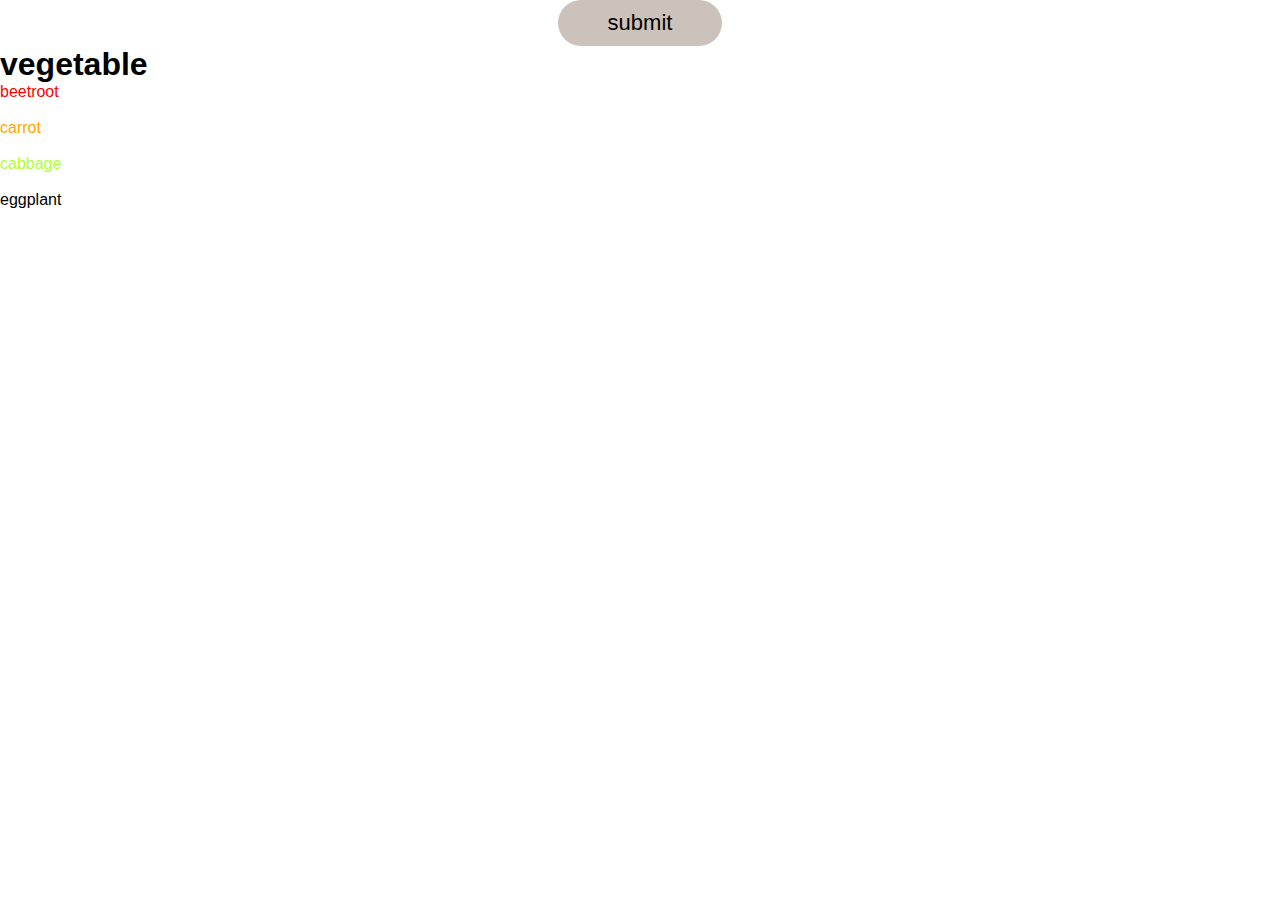
==== index.html @ 71a4be1a "removed empty lines" ====
<!DOCTYPE html>
<html>
    <head>
        <meta name="view port" content="width-device-width,initial-scale1.0">
        <title>popup</title>
     <link rel="stylesheet" href="style8.css">   
    </head>
    <body>
        <div class="container">
            <button type="submit" class="btn" onclick="openPopup()"> submit</button>
            <div class="popup" id="popup">
                <h2>Thank you!</h2>
                <p> your shopping details has been successfully submitted.Thanks!</p>
                <button type="button" onclick="closePopup()">ok</button>
            </div>
        </div>
        <h1>vegetable </h1>
        <div id="store"></div>

        <script>
            let popup =document.getElementById("popup");
            function openPopup(){
                popup.classList.add("open-popup");
            }
                function closePopup(){
                    popup.classList.remove("open-popup");

                }
          //  const vegetables=["beetroot","carrot","cabbage"," eggplant"];
//const color=["red","orange","greenyellow","violet"]
    // document.getElementById("store").innerHTML=vegetables.join("<br><br>");
      const vegetables=[
        {
            "name":"beetroot",
            "color":"red"
        },
        {
           "name":"carrot",
            "color":"orange"
        },
        {
           "name":"cabbage",
           "color":"greenyellow"
        },

       {
           "name":"eggplant",
            "color":"voilet"
        }
    ]


let text="";

for
( let i=0; i < vegetables.length;i++){
   text += "<li style='color:"+vegetables[i].color+"'>" +vegetables[i].name+"<li>";
}
document.getElementById("store").innerHTML=text;


</script>
    </body>
</html>
---- style8.css ----
*{ margin: 0;
    padding: 0;
    box-sizing: border-box;
    font-family: sans-serif;

}

.container{
    width:100%;

    background-color:#fff(50, 150, 41);
    display: flex;
    align-items: center;
justify-content: center;
}
.btn{
    padding: 10px 50px;
    background-color: #cbc2bb;
    border:0;
    outline: 2px;
    cursor: pointer;
    font-size: 22px;
    font-weight: 500;
    border-radius: 30px;
}
.popup{
    width:400px;
    background-color: #fff;
    border-radius: 6px;
    box-shadow: 2px 2px 8px rgba(0, 0, 0, 0.5);
    transform:translate(-50%,-50%) scale(0.1);
    position: absolute;
    color: #333;
      top:0;
      visibility:hidden;
      transition: transform 0.4s,top 0.4s;
      text-align:center;
      padding: 0 30px 30px;


}
.open-popup
           {
            visibility: visible;
            top:50%;
            transform:translate(-50%,-50%) scale(1);

}
   .popup h2{
    font-size: 38px;
    font-weight: 500;
    margin:30px 0 10px;
   }
.popup button{

    width: 100%;
    margin-top: 50px;
    padding:10px 0;
    background: #6fd649;
    color: #fff;
    border: 0;
    outline:none;
font-size: 18px;
 border-radius: 4px;
 cursor:pointer;
 box-shadow: 0 5px 5px rgba(0,0,0, 0.2);

}
#store{color:red,orange,greenyellow,violet};
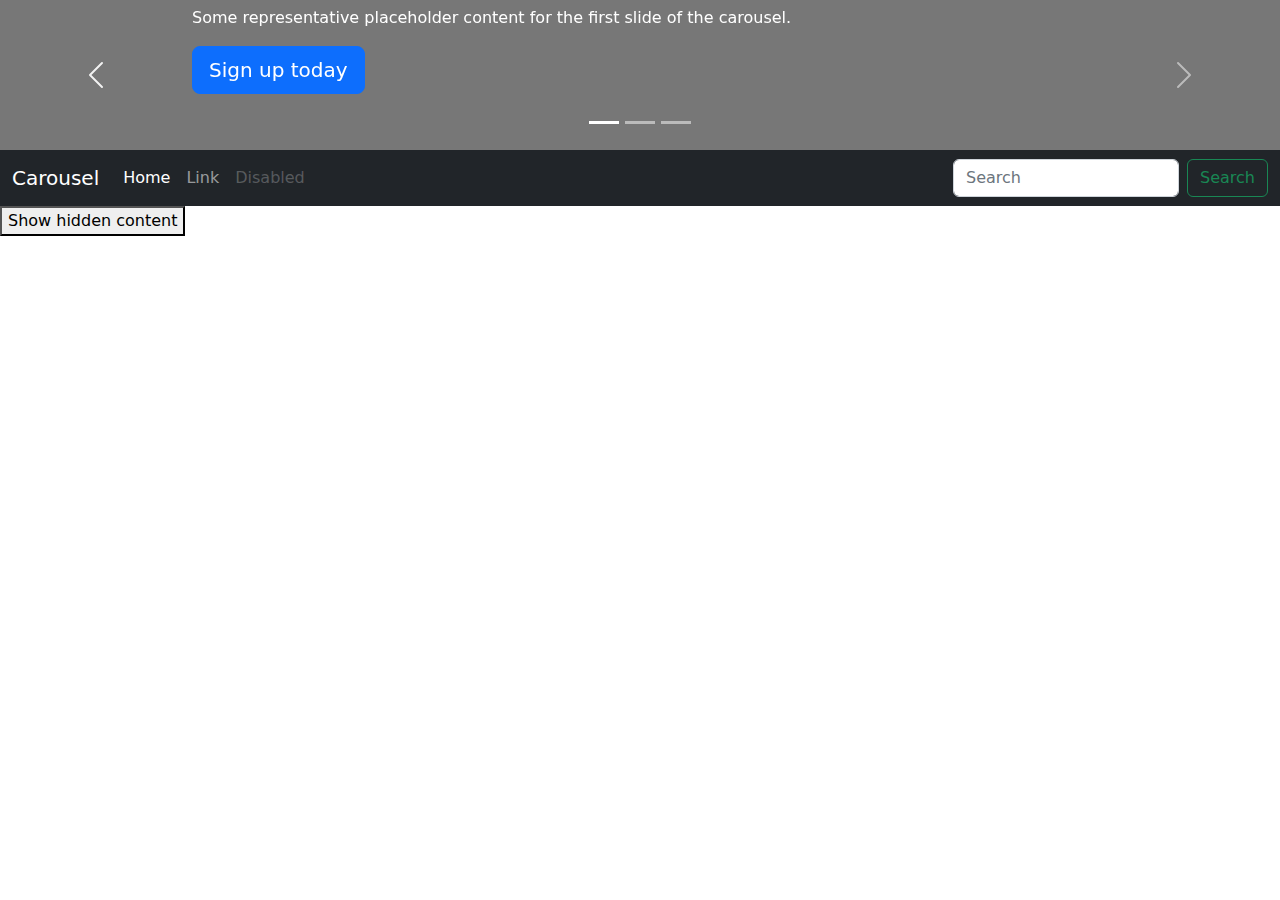
==== commit 23d80b59: "template added" ====
--- a/index.html
+++ b/index.html
@@ -1,64 +1,154 @@
-<!DOCTYPE html>
-<html>
-    <head>
-        <meta name="view port" content="width-device-width,initial-scale1.0">
-        <title>popup</title>
-     <link rel="stylesheet" href="style8.css">   
-    </head>
-    <body>
+<!doctype html>
+<html lang="en">
+  <head>
+    <meta charset="utf-8">
+    <meta name="viewport" content="width=device-width, initial-scale=1">
+    <meta name="description" content="">
+    <meta name="author" content="Mark Otto, Jacob Thornton, and Bootstrap contributors">
+    <meta name="generator" content="Hugo 0.98.0">
+    <title>Carousel Template · Bootstrap v5.2</title>
+
+    <link rel="canonical" href="https://getbootstrap.com/docs/5.2/examples/carousel/">
+
+    
+
+    
+
+<link href="assets/dist/css/bootstrap.min.css" rel="stylesheet">
+<body>
+  <style>
+    .myClass {
+      color: white;
+      background-color:palevioletred;
+      padding: 20px;
+      text-align: center;
+      margin: 10px;
+    }
+    </style>
+
+<main>
+
+  <div id="myCarousel" class="carousel slide" data-bs-ride="carousel">
+    <div class="carousel-indicators">
+      <button type="button" data-bs-target="#myCarousel" data-bs-slide-to="0" class="active" aria-current="true" aria-label="Slide 1"></button>
+      <button type="button" data-bs-target="#myCarousel" data-bs-slide-to="1" aria-label="Slide 2"></button>
+      <button type="button" data-bs-target="#myCarousel" data-bs-slide-to="2" aria-label="Slide 3"></button>
+    </div>
+   <div class="carousel-inner" Id="main-carousel-inner">
+      <div class="carousel-item active">
+        <svg class="bd-placeholder-img" width="100%" height="100%" xmlns="http://www.w3.org/2000/svg" aria-hidden="true" preserveAspectRatio="xMidYMid slice" focusable="false"><rect width="100%" height="100%" fill="#777"/></svg>
+
         <div class="container">
-            <button type="submit" class="btn" onclick="openPopup()"> submit</button>
-            <div class="popup" id="popup">
-                <h2>Thank you!</h2>
-                <p> your shopping details has been successfully submitted.Thanks!</p>
-                <button type="button" onclick="closePopup()">ok</button>
-            </div>
+          <div class="carousel-caption text-start">
+            <h1>Example headline.</h1>
+            <p>Some representative placeholder content for the first slide of the carousel.</p>
+            <p><a class="btn btn-lg btn-primary" href="#">Sign up today</a></p>
+          </div>
         </div>
-        <h1>vegetable </h1>
-        <div id="store"></div>
+      </div>
+      <div class="carousel-item">
+        <svg class="bd-placeholder-img" width="100%" height="100%" xmlns="http://www.w3.org/2000/svg" aria-hidden="true" preserveAspectRatio="xMidYMid slice" focusable="false"><rect width="100%" height="100%" fill="#777"/></svg>
 
-        <script>
-            let popup =document.getElementById("popup");
-            function openPopup(){
-                popup.classList.add("open-popup");
-            }
-                function closePopup(){
-                    popup.classList.remove("open-popup");
+        <div class="container">
+          <div class="carousel-caption">
+            <h1>Another example headline.</h1>
+            <p>Some representative placeholder content for the second slide of the carousel.</p>
+            <p><a class="btn btn-lg btn-primary" href="#">Learn more</a></p>
+          </div>
+        </div>
+      </div>
+        <div class="carousel-item">
+          <svg class="bd-placeholder-img" width="100%" height="100%" xmlns="http://www.w3.org/2000/svg" aria-hidden="true" preserveAspectRatio="xMidYMid slice" focusable="false"><rect width="100%" height="100%" fill="#777"/></svg>
+  
 
-                }
-          //  const vegetables=["beetroot","carrot","cabbage"," eggplant"];
-//const color=["red","orange","greenyellow","violet"]
-    // document.getElementById("store").innerHTML=vegetables.join("<br><br>");
-      const vegetables=[
-        {
-            "name":"beetroot",
-            "color":"red"
-        },
-        {
-           "name":"carrot",
-            "color":"orange"
-        },
-        {
-           "name":"cabbage",
-           "color":"greenyellow"
-        },
-
-       {
-           "name":"eggplant",
-            "color":"voilet"
-        }
-    ]
+        <div class="container">
+          <div class="carousel-caption text-end">
+            <h1>One more for good measure.</h1>
+            <p>Some representative placeholder content for the third slide of this carousel.</p>
+            <p><a class="btn btn-lg btn-primary" href="#">Browse gallery</a></p>
+          </div>
+        </div>
+      </div>
+    </div>
+    <button class="carousel-control-prev" type="button" data-bs-target="#myCarousel" data-bs-slide="prev">
+      <span class="carousel-control-prev-icon" aria-hidden="true"></span>
+      <span class="visually-hidden">Previous</span>
+    </button>
+    <button class="carousel-control-next" type="button" data-bs-target="#myCarousel" data-bs-slide="next">
+      <span class="carousel-control-next-icon" aria-hidden="true"></span>
+      <span class="visually-hidden">Next</span>
+    </button>
+  </div>
+<!-- FOOTER -->
+<footer>
+  <nav class="navbar navbar-expand-md navbar-dark bg-dark">
+    <div class="container-fluid">
+      <a class="navbar-brand" href="#">Carousel</a>
+      <button class="navbar-toggler" type="button" data-bs-toggle="collapse" data-bs-target="#navbarCollapse" aria-controls="navbarCollapse" aria-expanded="false" aria-label="Toggle navigation">
+        <span class="navbar-toggler-icon"></span>
+      </button>
+      <div class="collapse navbar-collapse" id="navbarCollapse">
+        <ul class="navbar-nav me-auto mb-2 mb-md-0">
+          <li class="nav-item">
+            <a class="nav-link active" aria-current="page" href="#">Home</a>
+          </li>
+          <li class="nav-item">
+            <a class="nav-link" href="#">Link</a>
+          </li>
+          <li class="nav-item">
+            <a class="nav-link disabled">Disabled</a>
+          </li>
+        </ul>
+        <form class="d-flex" role="search">
+          <input class="form-control me-2" type="search" placeholder="Search" aria-label="Search">
+          <button class="btn btn-outline-success" type="submit">Search</button>
+        </form>
+      </div>
+    </div>
+  </nav>
+  </footer>
+</main>
 
 
-let text="";
+<button onclick="showContent()">Show hidden content</button>
 
-for
-( let i=0; i < vegetables.length;i++){
-   text += "<li style='color:"+vegetables[i].color+"'>" +vegetables[i].name+"<li>";
+<template id="template-carousel-item">
+  <div class="carousel-item">
+    <svg class="bd-placeholder-img" width="100%" height="100%" xmlns="http://www.w3.org/2000/svg" aria-hidden="true" preserveAspectRatio="xMidYMid slice" focusable="false"><rect width="100%" height="100%" fill="#777"/></svg>
+
+    <div class="container">
+      <div class="carousel-caption text-start">
+        <h1>Example headline.</h1>
+        <p>Some representative placeholder content for the first slide of the carousel.</p>
+        <p><a class="btn btn-lg btn-primary" href="#">Sign up today</a></p>
+      </div>
+    </div>
+  </div>
+</template>
+
+<script>
+var myArr = ["carrot", "beetroot","cauliflower", "eggplant", "potato"];
+
+function showContent() {
+  var temp, item, a, i;
+  temp = document.getElementById("template-carousel-item");
+  //get the div element from the template:
+  item = temp.content.querySelector("div");
+  //for each item in the array:
+  for (i = 0; i < myArr.length; i++) {
+    //Create a new node, based on the template:
+    a = document.importNode(item, true);
+    //Add data from the array:
+    a.textContent += myArr[i];
+    //append the new node wherever you like:
+    document.getElementById("main-carousel-inner").appendChild(a);//main-carousel-inner
+  }
 }
-document.getElementById("store").innerHTML=text;
+showContent();
+</script>
 
+    <script src="assets/dist/js/bootstrap.bundle.min.js"></script>
 
-</script>
-    </body>
-</html>+      
+  </body>
+</html>
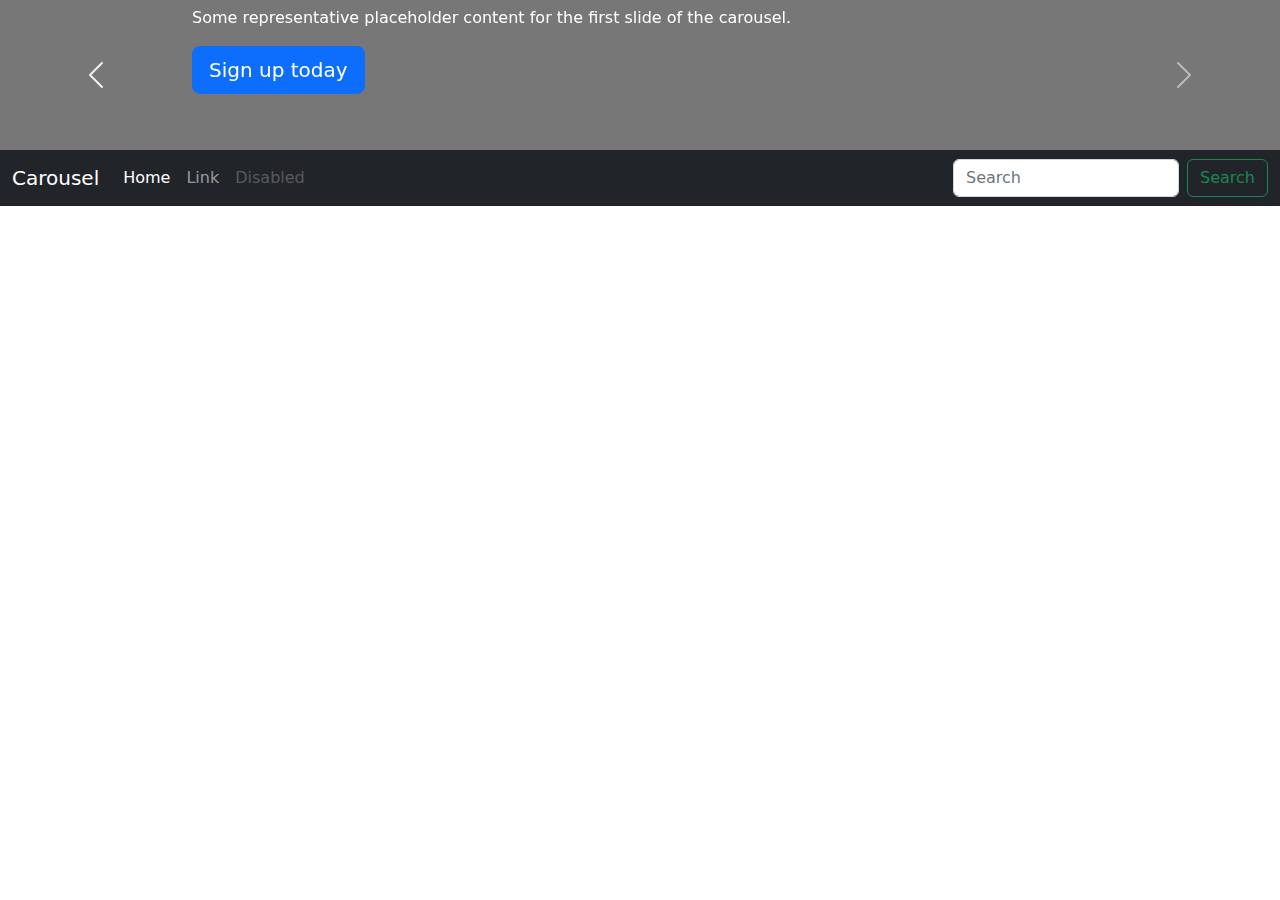
==== commit e28fbd07: "created slides vegetables" ====
--- a/index.html
+++ b/index.html
@@ -28,12 +28,8 @@
 
 <main>
 
-  <div id="myCarousel" class="carousel slide" data-bs-ride="carousel">
-    <div class="carousel-indicators">
-      <button type="button" data-bs-target="#myCarousel" data-bs-slide-to="0" class="active" aria-current="true" aria-label="Slide 1"></button>
-      <button type="button" data-bs-target="#myCarousel" data-bs-slide-to="1" aria-label="Slide 2"></button>
-      <button type="button" data-bs-target="#myCarousel" data-bs-slide-to="2" aria-label="Slide 3"></button>
-    </div>
+  <div id="myCarousel" class="carousel slide">
+    
    <div class="carousel-inner" Id="main-carousel-inner">
       <div class="carousel-item active">
         <svg class="bd-placeholder-img" width="100%" height="100%" xmlns="http://www.w3.org/2000/svg" aria-hidden="true" preserveAspectRatio="xMidYMid slice" focusable="false"><rect width="100%" height="100%" fill="#777"/></svg>
@@ -109,9 +105,6 @@
   </footer>
 </main>
 
-
-<button onclick="showContent()">Show hidden content</button>
-
 <template id="template-carousel-item">
   <div class="carousel-item">
     <svg class="bd-placeholder-img" width="100%" height="100%" xmlns="http://www.w3.org/2000/svg" aria-hidden="true" preserveAspectRatio="xMidYMid slice" focusable="false"><rect width="100%" height="100%" fill="#777"/></svg>
@@ -119,12 +112,11 @@
     <div class="container">
       <div class="carousel-caption text-start">
         <h1>Example headline.</h1>
-        <p>Some representative placeholder content for the first slide of the carousel.</p>
-        <p><a class="btn btn-lg btn-primary" href="#">Sign up today</a></p>
       </div>
     </div>
   </div>
 </template>
+<script src="assets/dist/js/bootstrap.bundle.min.js"></script>
 
 <script>
 var myArr = ["carrot", "beetroot","cauliflower", "eggplant", "potato"];
@@ -138,17 +130,19 @@
   for (i = 0; i < myArr.length; i++) {
     //Create a new node, based on the template:
     a = document.importNode(item, true);
+    var b=a.getElementsByTagName("h1");
+    b[0].innerText= myArr[i];
     //Add data from the array:
-    a.textContent += myArr[i];
+    //a.textContent += myArr[i];
     //append the new node wherever you like:
     document.getElementById("main-carousel-inner").appendChild(a);//main-carousel-inner
   }
 }
 showContent();
+const carousel = new bootstrap.Carousel('#myCarousel')
 </script>
 
-    <script src="assets/dist/js/bootstrap.bundle.min.js"></script>
-
+    
       
   </body>
 </html>
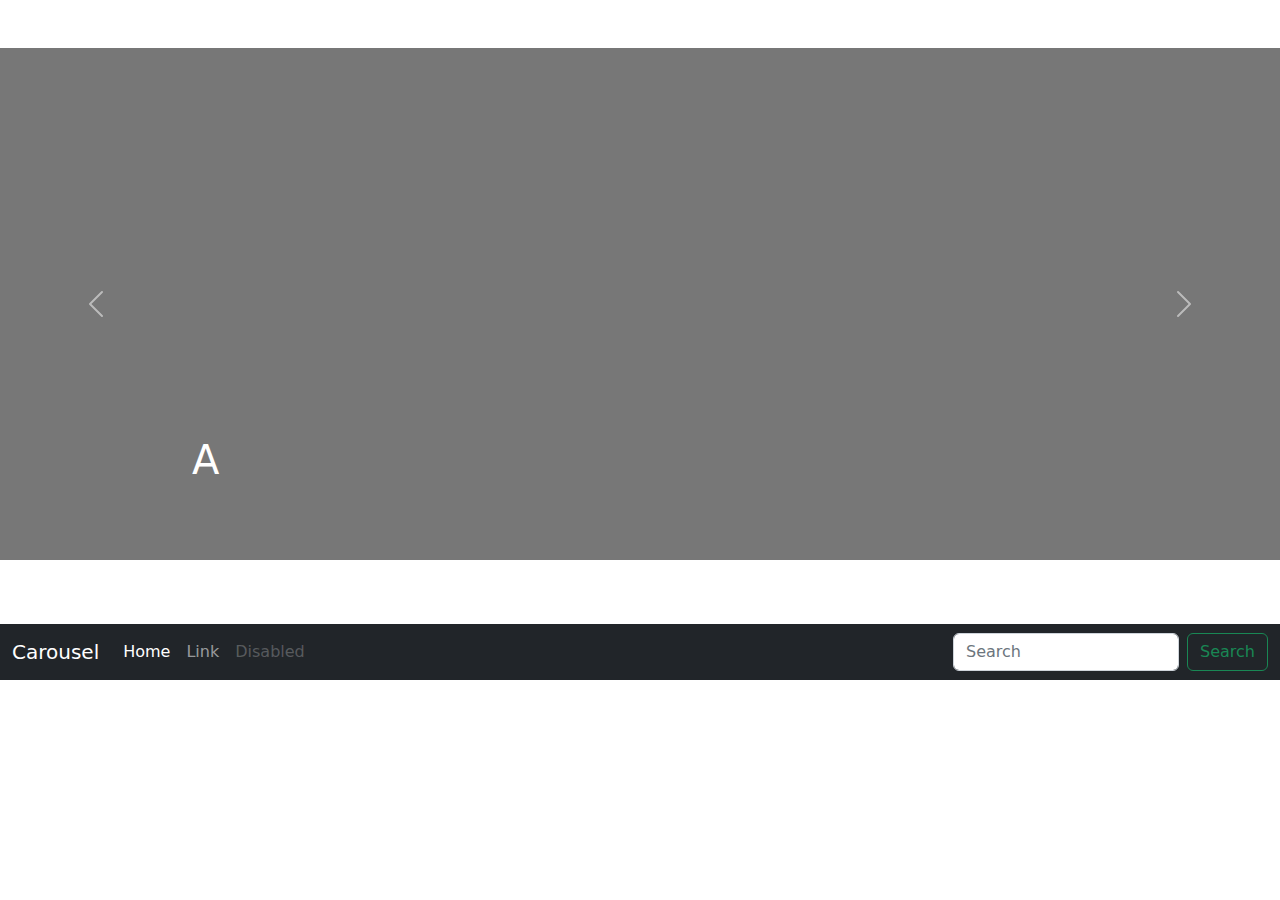
==== commit 78688f3a: "text align" ====
--- a/index.html
+++ b/index.html
@@ -1,6 +1,7 @@
 <!doctype html>
 <html lang="en">
   <head>
+ 
     <meta charset="utf-8">
     <meta name="viewport" content="width=device-width, initial-scale=1">
     <meta name="description" content="">
@@ -9,64 +10,20 @@
     <title>Carousel Template · Bootstrap v5.2</title>
 
     <link rel="canonical" href="https://getbootstrap.com/docs/5.2/examples/carousel/">
-
-    
-
-    
-
 <link href="assets/dist/css/bootstrap.min.css" rel="stylesheet">
+<link href="style9.css" rel="stylesheet">
+</head>
 <body>
-  <style>
-    .myClass {
-      color: white;
-      background-color:palevioletred;
-      padding: 20px;
-      text-align: center;
-      margin: 10px;
-    }
-    </style>
-
-<main>
-
+  <main>
   <div id="myCarousel" class="carousel slide">
     
-   <div class="carousel-inner" Id="main-carousel-inner">
-      <div class="carousel-item active">
-        <svg class="bd-placeholder-img" width="100%" height="100%" xmlns="http://www.w3.org/2000/svg" aria-hidden="true" preserveAspectRatio="xMidYMid slice" focusable="false"><rect width="100%" height="100%" fill="#777"/></svg>
+   <div class="carousel-inner" id="main-carousel-inner">
+    <!--  <div class="carousel-item active">
+      <svg class="bd-placeholder-img" width="100%" height="100%" xmlns="http://www.w3.org/2000/svg" aria-hidden="true" preserveAspectRatio="xMidYMid slice" focusable="false"><rect width="100%" height="100%" fill="#777"/></svg>
 
-        <div class="container">
-          <div class="carousel-caption text-start">
-            <h1>Example headline.</h1>
-            <p>Some representative placeholder content for the first slide of the carousel.</p>
-            <p><a class="btn btn-lg btn-primary" href="#">Sign up today</a></p>
-          </div>
-        </div>
-      </div>
-      <div class="carousel-item">
-        <svg class="bd-placeholder-img" width="100%" height="100%" xmlns="http://www.w3.org/2000/svg" aria-hidden="true" preserveAspectRatio="xMidYMid slice" focusable="false"><rect width="100%" height="100%" fill="#777"/></svg>
-
-        <div class="container">
-          <div class="carousel-caption">
-            <h1>Another example headline.</h1>
-            <p>Some representative placeholder content for the second slide of the carousel.</p>
-            <p><a class="btn btn-lg btn-primary" href="#">Learn more</a></p>
-          </div>
-        </div>
-      </div>
-        <div class="carousel-item">
-          <svg class="bd-placeholder-img" width="100%" height="100%" xmlns="http://www.w3.org/2000/svg" aria-hidden="true" preserveAspectRatio="xMidYMid slice" focusable="false"><rect width="100%" height="100%" fill="#777"/></svg>
-  
-
-        <div class="container">
-          <div class="carousel-caption text-end">
-            <h1>One more for good measure.</h1>
-            <p>Some representative placeholder content for the third slide of this carousel.</p>
-            <p><a class="btn btn-lg btn-primary" href="#">Browse gallery</a></p>
-          </div>
-        </div>
-      </div>
-    </div>
-    <button class="carousel-control-prev" type="button" data-bs-target="#myCarousel" data-bs-slide="prev">
+      </div>-->
+     
+   <button class="carousel-control-prev" type="button" data-bs-target="#myCarousel" data-bs-slide="prev">
       <span class="carousel-control-prev-icon" aria-hidden="true"></span>
       <span class="visually-hidden">Previous</span>
     </button>
@@ -74,6 +31,7 @@
       <span class="carousel-control-next-icon" aria-hidden="true"></span>
       <span class="visually-hidden">Next</span>
     </button>
+  </div>
   </div>
 <!-- FOOTER -->
 <footer>
@@ -106,12 +64,14 @@
 </main>
 
 <template id="template-carousel-item">
-  <div class="carousel-item">
+  
+  <div class="carousel-item" data-ride="carousel">
+  
     <svg class="bd-placeholder-img" width="100%" height="100%" xmlns="http://www.w3.org/2000/svg" aria-hidden="true" preserveAspectRatio="xMidYMid slice" focusable="false"><rect width="100%" height="100%" fill="#777"/></svg>
 
     <div class="container">
       <div class="carousel-caption text-start">
-        <h1>Example headline.</h1>
+        <h1>Example headline</h1>
       </div>
     </div>
   </div>
@@ -119,9 +79,9 @@
 <script src="assets/dist/js/bootstrap.bundle.min.js"></script>
 
 <script>
-var myArr = ["carrot", "beetroot","cauliflower", "eggplant", "potato"];
+  var myArr=["A","B","C","D","E","F","G","H","I","J","K","L","M","N","O","P","Q","R","S","T","U","V","W","X","Y","Z"];
 
-function showContent() {
+function showContent(){
   var temp, item, a, i;
   temp = document.getElementById("template-carousel-item");
   //get the div element from the template:
@@ -138,8 +98,11 @@
     document.getElementById("main-carousel-inner").appendChild(a);//main-carousel-inner
   }
 }
+
 showContent();
 const carousel = new bootstrap.Carousel('#myCarousel')
+
+document.querySelector(".carousel-item").classList.add("active")
 </script>
 
     
--- a/style9.css
+++ b/style9.css
@@ -0,0 +1,92 @@
+/* GLOBAL STYLES
+-------------------------------------------------- */
+/* Padding below the footer and lighter body text */
+
+body {
+  padding-top: 3rem;
+  padding-bottom: 3rem;
+  color:palevioletred;
+}
+
+
+/* CUSTOMIZE THE CAROUSEL
+-------------------------------------------------- */
+
+/* Carousel base class */
+.carousel {
+  margin-bottom: 4rem;
+}
+/* Since positioning the image, we need to help out the caption */
+.carousel-caption  {
+  bottom: 3rem;
+  z-index: 10;
+  text-align: center;
+        vertical-align: middle;
+}
+
+/* Declare heights because of positioning of img element */
+.carousel-item {
+  height: 32rem;
+}
+
+
+/* MARKETING CONTENT
+-------------------------------------------------- */
+
+/* Center align the text within the three columns below the carousel */
+.marketing .col-lg-4 {
+  margin-bottom: 1.5rem;
+  text-align: center;
+}
+/* rtl:begin:ignore */
+.marketing .col-lg-4 p {
+  margin-right: .75rem;
+  margin-left: .75rem;
+}
+/* rtl:end:ignore */
+
+
+/* Featurettes
+------------------------- */
+
+.featurette-divider {
+  margin: 5rem 0; /* Space out the Bootstrap <hr> more */
+}
+
+/* Thin out the marketing headings */
+/* rtl:begin:remove */
+.featurette-heading {
+  letter-spacing: -.05rem;
+}
+
+/* rtl:end:remove */
+
+/* RESPONSIVE CSS
+-------------------------------------------------- */
+
+@media (min-width: 40em) {
+  /* Bump up size of carousel content */
+  .carousel-caption p {
+    margin-bottom: 1.25rem;
+    font-size: 1.25rem;
+    line-height: 1.4;
+  }
+
+  .featurette-heading {
+    font-size: 90px;
+  }
+}
+
+@media (min-width: 62em) {
+  .featurette-heading {
+    margin-top: 7rem;
+  }
+}
+.full-screen { 
+  background-size: cover;
+  background-position: center;
+  background-repeat: no-repeat;
+  text-align: center;
+  background-color: aquamarine;
+
+}
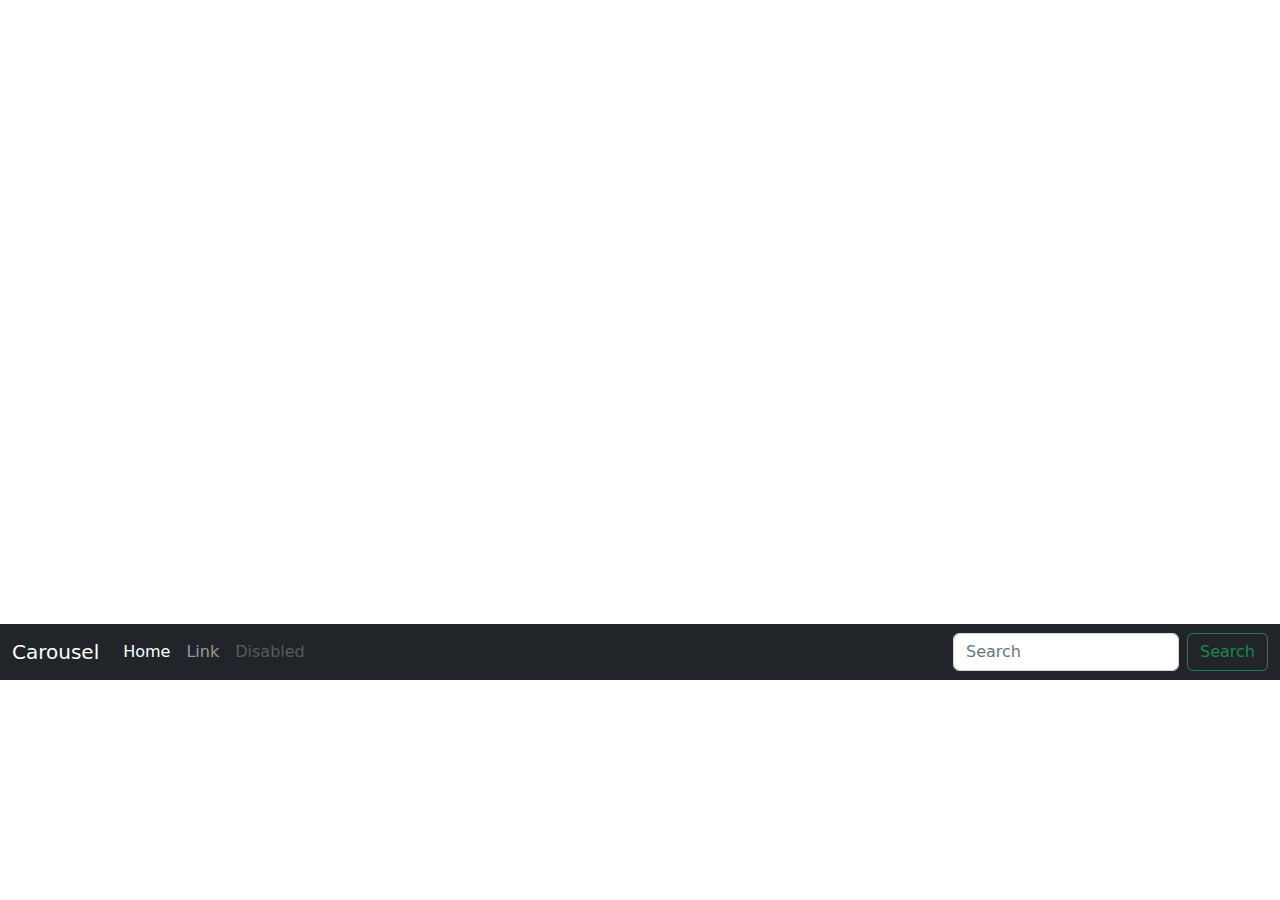
==== commit 3f9960bd: "fixed ui issues" ====
--- a/index.html
+++ b/index.html
@@ -11,7 +11,10 @@
 
     <link rel="canonical" href="https://getbootstrap.com/docs/5.2/examples/carousel/">
 <link href="assets/dist/css/bootstrap.min.css" rel="stylesheet">
+
+<link href="carousel.css" rel="stylesheet">
 <link href="style9.css" rel="stylesheet">
+</head>
 </head>
 <body>
   <main>
@@ -67,11 +70,12 @@
   
   <div class="carousel-item" data-ride="carousel">
   
-    <svg class="bd-placeholder-img" width="100%" height="100%" xmlns="http://www.w3.org/2000/svg" aria-hidden="true" preserveAspectRatio="xMidYMid slice" focusable="false"><rect width="100%" height="100%" fill="#777"/></svg>
-
+   <!--<svg class="bd-placeholder-img" width="100%" height="100%" xmlns="http://www.w3.org/2000/svg" aria-hidden="true" preserveAspectRatio="xMidYMid slice" focusable="false"><rect width="100%" height="100%" fill="#777"/></svg>
+  -->
     <div class="container">
-      <div class="carousel-caption text-start">
-        <h1>Example headline</h1>
+      <div class="carousel-caption text-center">
+        
+        <span class="item-headline"></span>
       </div>
     </div>
   </div>
@@ -79,9 +83,11 @@
 <script src="assets/dist/js/bootstrap.bundle.min.js"></script>
 
 <script>
-  var myArr=["A","B","C","D","E","F","G","H","I","J","K","L","M","N","O","P","Q","R","S","T","U","V","W","X","Y","Z"];
-
-function showContent(){
+  var eng=["A","B","C","D","E","F","G","H","I","J","K","L","M","N","O","P","Q","R","S","T","U","V","W","X","Y","Z"];
+//var tamilLetter=[அ , ஆ , இ , ஈ , உ , ஊ , எ , ஏ , ஐ , ஒ , ஓ , ஔ , ஃ]
+var tamilLetter="அ,ஆ,இ,ஈ,உ,ஊ,எ,ஏ,ஐ,ஒ,ஓ,ஔ,ஃ";
+var tla=tamilLetter.split(",");
+function showContent(myArr){
   var temp, item, a, i;
   temp = document.getElementById("template-carousel-item");
   //get the div element from the template:
@@ -90,7 +96,7 @@
   for (i = 0; i < myArr.length; i++) {
     //Create a new node, based on the template:
     a = document.importNode(item, true);
-    var b=a.getElementsByTagName("h1");
+    var b=a.getElementsByTagName("span");
     b[0].innerText= myArr[i];
     //Add data from the array:
     //a.textContent += myArr[i];
@@ -99,7 +105,7 @@
   }
 }
 
-showContent();
+showContent(tla);
 const carousel = new bootstrap.Carousel('#myCarousel')
 
 document.querySelector(".carousel-item").classList.add("active")
--- a/carousel.css
+++ b/carousel.css
@@ -0,0 +1,82 @@
+/* GLOBAL STYLES
+-------------------------------------------------- */
+/* Padding below the footer and lighter body text */
+
+body {
+  padding-top: 3rem;
+  padding-bottom: 3rem;
+  color: #5a5a5a;
+}
+
+
+/* CUSTOMIZE THE CAROUSEL
+-------------------------------------------------- */
+
+/* Carousel base class */
+.carousel {
+  margin-bottom: 4rem;
+}
+/* Since positioning the image, we need to help out the caption */
+.carousel-caption {
+  bottom: 3rem;
+  z-index: 10;
+}
+
+/* Declare heights because of positioning of img element */
+.carousel-item {
+  height: 32rem;
+}
+
+
+/* MARKETING CONTENT
+-------------------------------------------------- */
+
+/* Center align the text within the three columns below the carousel */
+.marketing .col-lg-4 {
+  margin-bottom: 1.5rem;
+  text-align: center;
+}
+/* rtl:begin:ignore */
+.marketing .col-lg-4 p {
+  margin-right: .75rem;
+  margin-left: .75rem;
+}
+/* rtl:end:ignore */
+
+
+/* Featurettes
+------------------------- */
+
+.featurette-divider {
+  margin: 5rem 0; /* Space out the Bootstrap <hr> more */
+}
+
+/* Thin out the marketing headings */
+/* rtl:begin:remove */
+.featurette-heading {
+  letter-spacing: -.05rem;
+}
+
+/* rtl:end:remove */
+
+/* RESPONSIVE CSS
+-------------------------------------------------- */
+
+@media (min-width: 40em) {
+  /* Bump up size of carousel content */
+  .carousel-caption p {
+    margin-bottom: 1.25rem;
+    font-size: 1.25rem;
+    line-height: 1.4;
+  }
+
+  .featurette-heading {
+    font-size: 50px;
+  }
+}
+
+@media (min-width: 62em) {
+  .featurette-heading {
+    margin-top: 7rem;
+  }
+}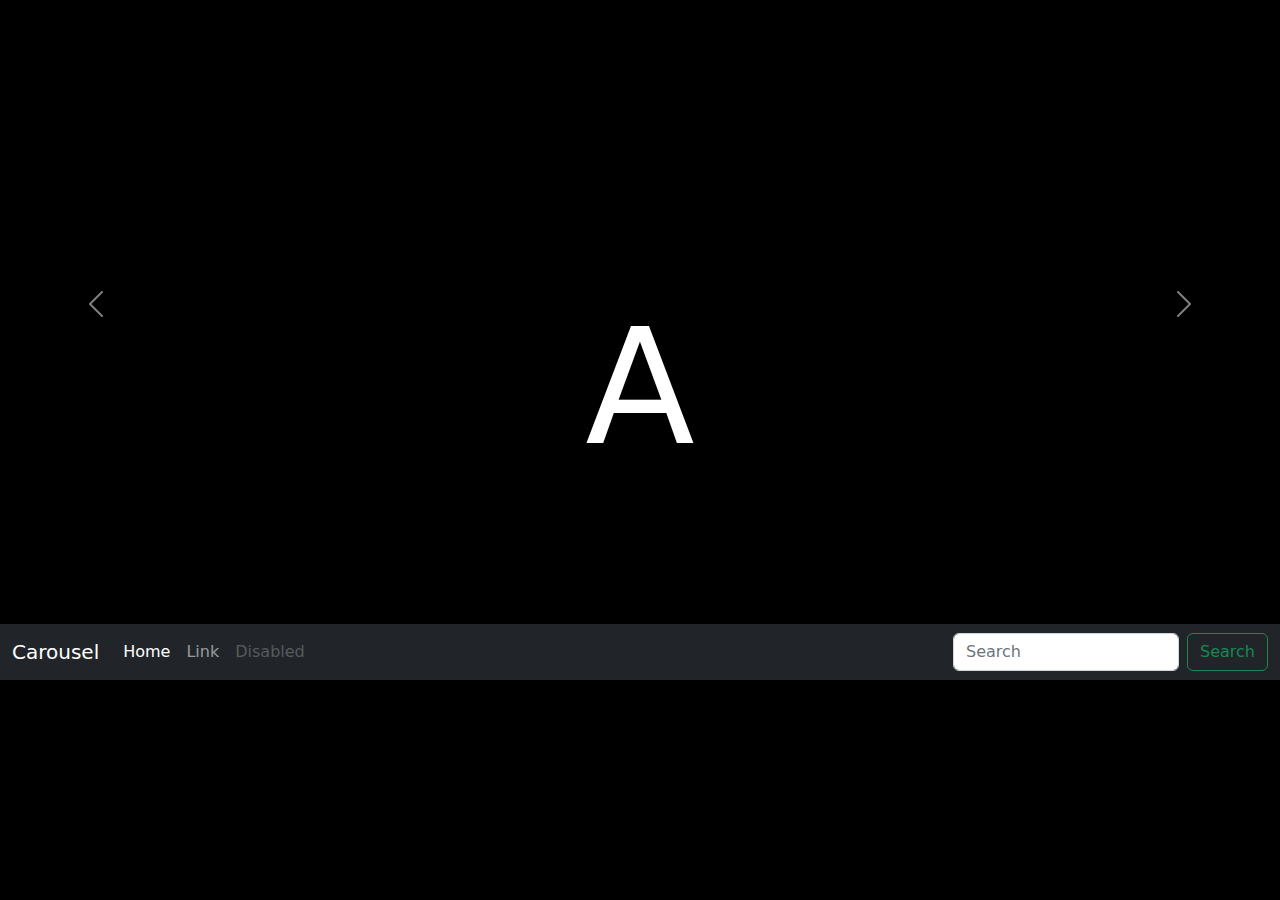
==== commit d7c0b355: "word  and audio added" ====
--- a/index.html
+++ b/index.html
@@ -25,6 +25,10 @@
       <svg class="bd-placeholder-img" width="100%" height="100%" xmlns="http://www.w3.org/2000/svg" aria-hidden="true" preserveAspectRatio="xMidYMid slice" focusable="false"><rect width="100%" height="100%" fill="#777"/></svg>
 
       </div>-->
+      <audio  autoplay>
+        <source src="C:\workspace\new-pop\audio/c.mp3" type="audio/mpeg">
+        Your browser does not support the audio element.
+      </audio>
      
    <button class="carousel-control-prev" type="button" data-bs-target="#myCarousel" data-bs-slide="prev">
       <span class="carousel-control-prev-icon" aria-hidden="true"></span>
@@ -71,11 +75,12 @@
   <div class="carousel-item" data-ride="carousel">
   
    <!--<svg class="bd-placeholder-img" width="100%" height="100%" xmlns="http://www.w3.org/2000/svg" aria-hidden="true" preserveAspectRatio="xMidYMid slice" focusable="false"><rect width="100%" height="100%" fill="#777"/></svg>
-  -->
+   -->
     <div class="container">
       <div class="carousel-caption text-center">
+        <h1 class="Example-headline"></h1>
         
-        <span class="item-headline"></span>
+       <!-- <span class="item-headline"></span>-->
       </div>
     </div>
   </div>
@@ -83,11 +88,11 @@
 <script src="assets/dist/js/bootstrap.bundle.min.js"></script>
 
 <script>
-  var eng=["A","B","C","D","E","F","G","H","I","J","K","L","M","N","O","P","Q","R","S","T","U","V","W","X","Y","Z"];
+  var myArr=["A","Apple","B","Ball","C","Camel","D","Duck","E","Elephant","F","Frog","G","Grapes","H","House","I","Ice Cream","J","Jacket","K","Kangaroo","L","Leaf","M","Moon","N","Nest","O","Orange","P","Penguin","Q","Queen","R","Rabbit","S","Star","T","Tree","U","Unicorn","V","Violin","W","Wheel","X","Xylophone","Y","Yarn","Z","Zebra"];
 //var tamilLetter=[அ , ஆ , இ , ஈ , உ , ஊ , எ , ஏ , ஐ , ஒ , ஓ , ஔ , ஃ]
-var tamilLetter="அ,ஆ,இ,ஈ,உ,ஊ,எ,ஏ,ஐ,ஒ,ஓ,ஔ,ஃ";
-var tla=tamilLetter.split(",");
-function showContent(myArr){
+//var tamilLetter="அ,ஆ,இ,ஈ,உ,ஊ,எ,ஏ,ஐ,ஒ,ஓ,ஔ,ஃ";
+//var tla=tamilLetter.split(",");
+function showContent(){
   var temp, item, a, i;
   temp = document.getElementById("template-carousel-item");
   //get the div element from the template:
@@ -96,7 +101,7 @@
   for (i = 0; i < myArr.length; i++) {
     //Create a new node, based on the template:
     a = document.importNode(item, true);
-    var b=a.getElementsByTagName("span");
+    var b=a.getElementsByTagName("h1");
     b[0].innerText= myArr[i];
     //Add data from the array:
     //a.textContent += myArr[i];
@@ -105,7 +110,7 @@
   }
 }
 
-showContent(tla);
+showContent();
 const carousel = new bootstrap.Carousel('#myCarousel')
 
 document.querySelector(".carousel-item").classList.add("active")
--- a/style9.css
+++ b/style9.css
@@ -20,8 +20,6 @@
 .carousel-caption  {
   bottom: 3rem;
   z-index: 10;
-  text-align: center;
-        vertical-align: middle;
 }
 
 /* Declare heights because of positioning of img element */
@@ -86,7 +84,18 @@
   background-size: cover;
   background-position: center;
   background-repeat: no-repeat;
-  text-align: center;
-  background-color: aquamarine;
 
 }
+body{
+  color:whitesmoke;
+  background-color: black;
+
+}
+/*.item-headline */
+
+ .Example-headline{
+  text-align: center;
+   vertical-align: middle;
+
+   font-size: 10rem;
+}
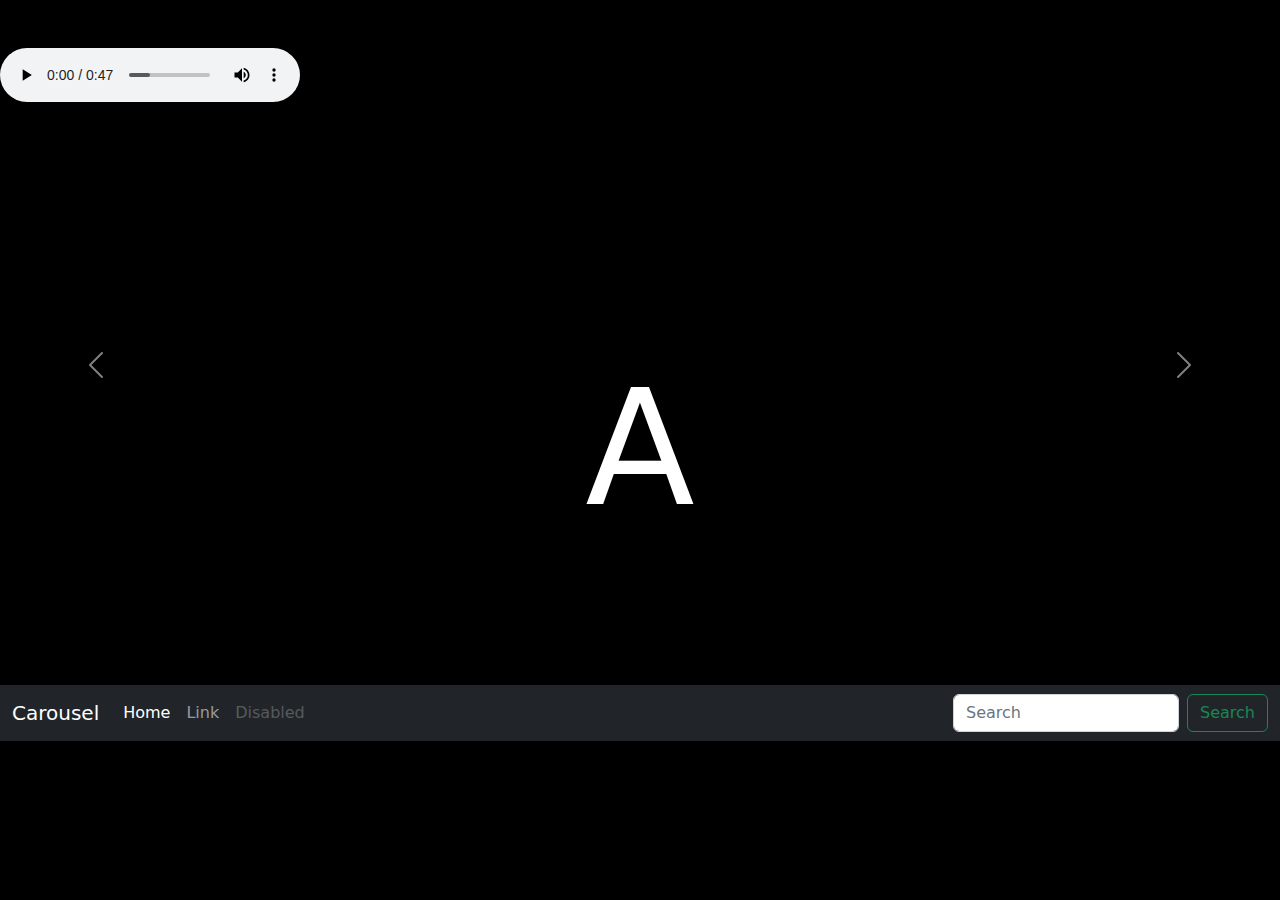
==== commit 3d81ddfa: "audio play" ====
--- a/index.html
+++ b/index.html
@@ -17,6 +17,10 @@
 </head>
 </head>
 <body>
+  <audio  controls autoplay>
+    <source src="audio/Learn-English-Online-The-English-Alphabet-ABC-Pronunciation-female.mp3" type="audio/mpeg">
+    Your browser does not support the audio element.
+  </audio>
   <main>
   <div id="myCarousel" class="carousel slide">
     
@@ -25,10 +29,7 @@
       <svg class="bd-placeholder-img" width="100%" height="100%" xmlns="http://www.w3.org/2000/svg" aria-hidden="true" preserveAspectRatio="xMidYMid slice" focusable="false"><rect width="100%" height="100%" fill="#777"/></svg>
 
       </div>-->
-      <audio  autoplay>
-        <source src="C:\workspace\new-pop\audio/c.mp3" type="audio/mpeg">
-        Your browser does not support the audio element.
-      </audio>
+      
      
    <button class="carousel-control-prev" type="button" data-bs-target="#myCarousel" data-bs-slide="prev">
       <span class="carousel-control-prev-icon" aria-hidden="true"></span>
@@ -103,6 +104,9 @@
     a = document.importNode(item, true);
     var b=a.getElementsByTagName("h1");
     b[0].innerText= myArr[i];
+    addEventListener('click', function(event){ 
+      console.log('carousel-item Clicked:'+ myArr[i]); });
+ 
     //Add data from the array:
     //a.textContent += myArr[i];
     //append the new node wherever you like:
@@ -115,6 +119,7 @@
 
 document.querySelector(".carousel-item").classList.add("active")
 </script>
+<script>console.log("book")</script>
 
     
       
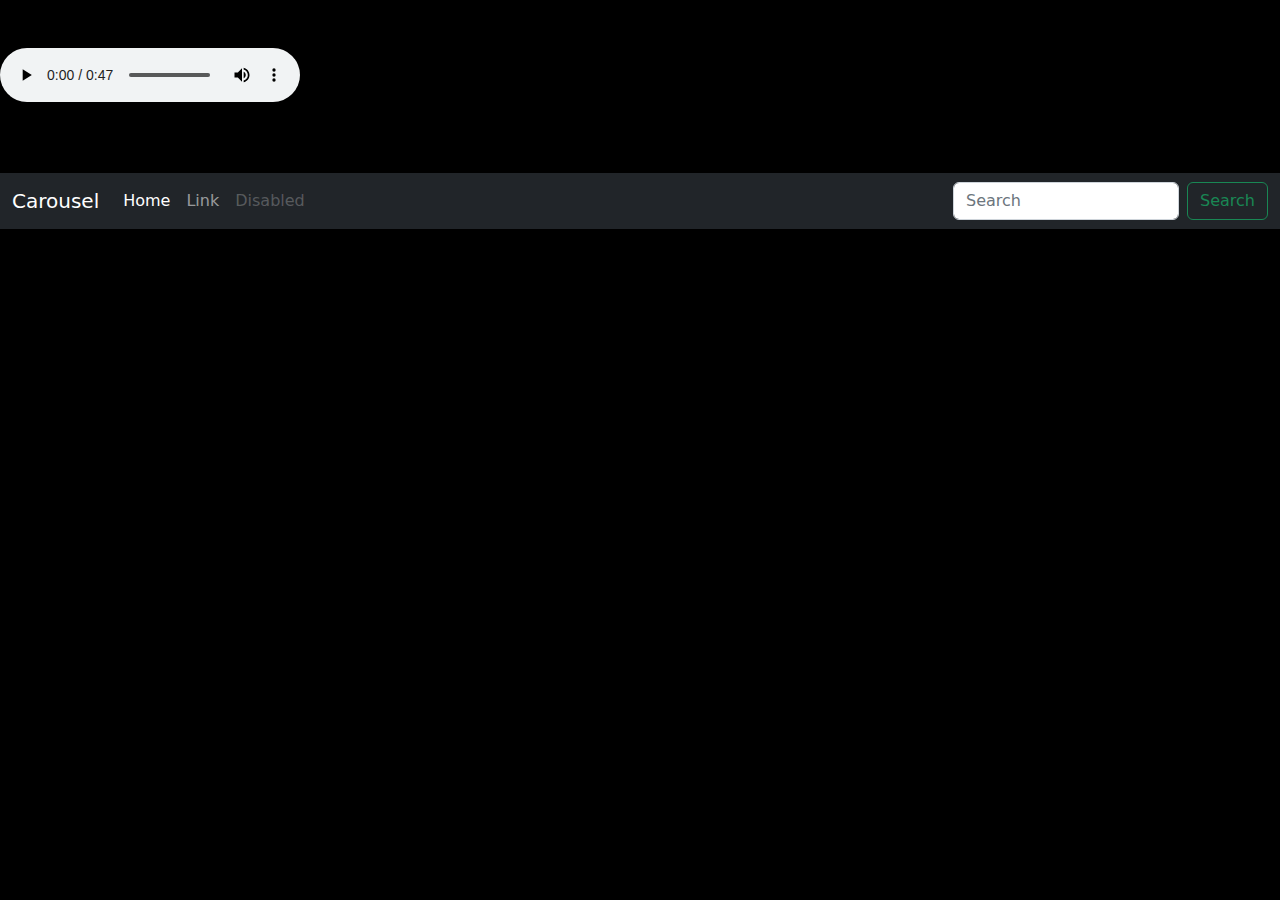
==== commit 15261fb4: "add" ====
--- a/index.html
+++ b/index.html
@@ -79,7 +79,9 @@
    -->
     <div class="container">
       <div class="carousel-caption text-center">
+        <img class="carousel-image">
         <h1 class="Example-headline"></h1>
+
         
        <!-- <span class="item-headline"></span>-->
       </div>
@@ -102,10 +104,12 @@
   for (i = 0; i < myArr.length; i++) {
     //Create a new node, based on the template:
     a = document.importNode(item, true);
+    a.setAttribute()
     var b=a.getElementsByTagName("h1");
     b[0].innerText= myArr[i];
-    addEventListener('click', function(event){ 
-      console.log('carousel-item Clicked:'+ myArr[i]); });
+   a.addEventListener('click', function(event){ 
+  
+    console.log('carousel-item Clicked:'+ event.target); });
  
     //Add data from the array:
     //a.textContent += myArr[i];
@@ -113,7 +117,17 @@
     document.getElementById("main-carousel-inner").appendChild(a);//main-carousel-inner
   }
 }
-
+var worsconfig=
+{
+"apple": {
+    "audio": "apple.mp3",
+    "img":"apple.jpeg"
+},
+"ball": {
+       "audio": "ball.mp3",
+       "img": "ball.jpeg"
+}
+}
 showContent();
 const carousel = new bootstrap.Carousel('#myCarousel')
 
